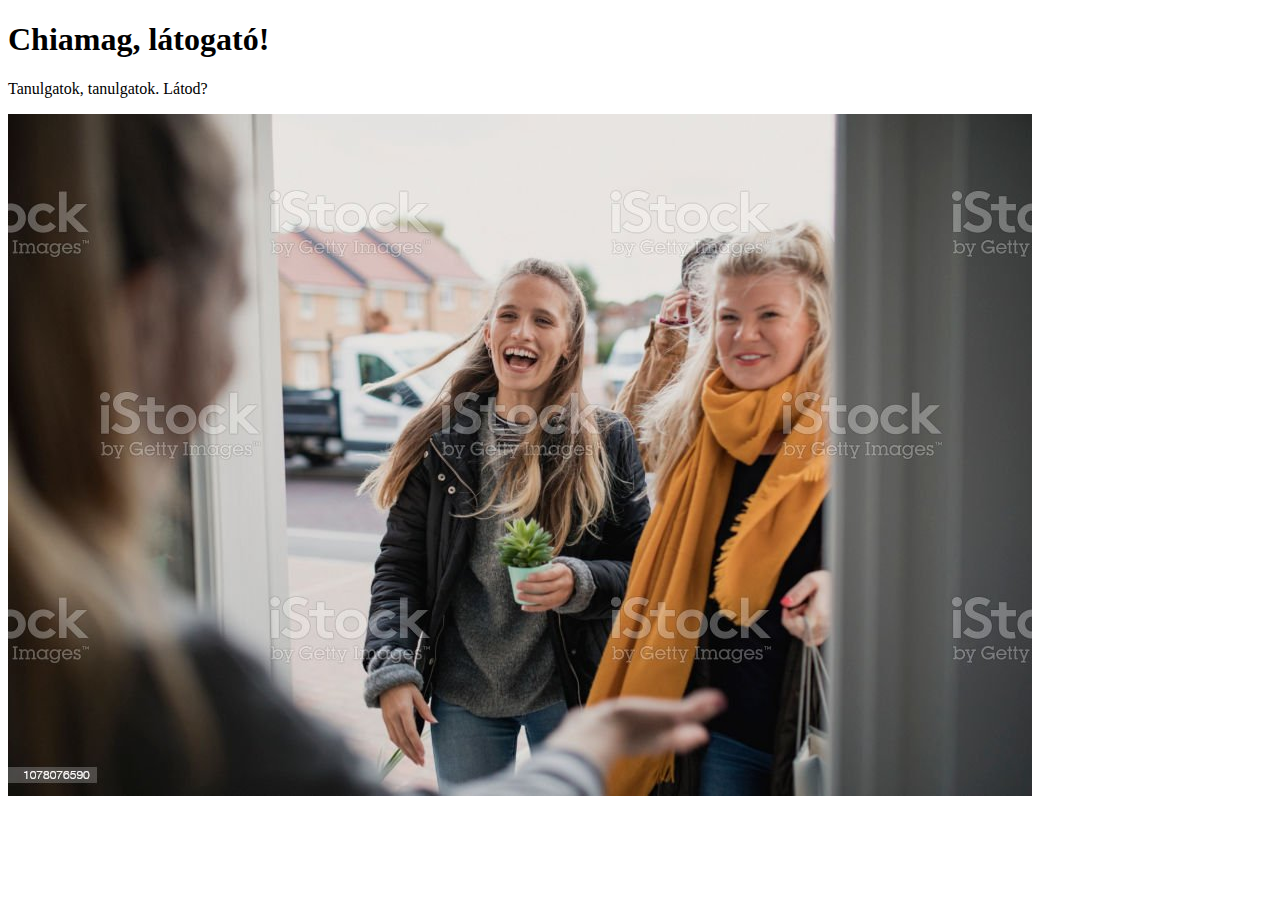
==== SPRINT03/index.html @ 6c2cb393 "Some changes have been made." ====
<!DOCTYPE html>
<html lang="en">
<head>
    <meta charset="UTF-8">
    <meta http-equiv="X-UA-Compatible" content="IE=edge">
    <meta name="viewport" content="width=device-width, initial-scale=1.0">
    <title>Document</title>
    <link rel="stylesheet" href="css/style.css">
</head>
<body>
    <h1>Chiamag, látogató!</h1>
    <p>Tanulgatok, tanulgatok. Látod?</p>
    <img src="img/prog.jpg" alt="Bárgyún vigyorgó látogatók">
</body>
</html>
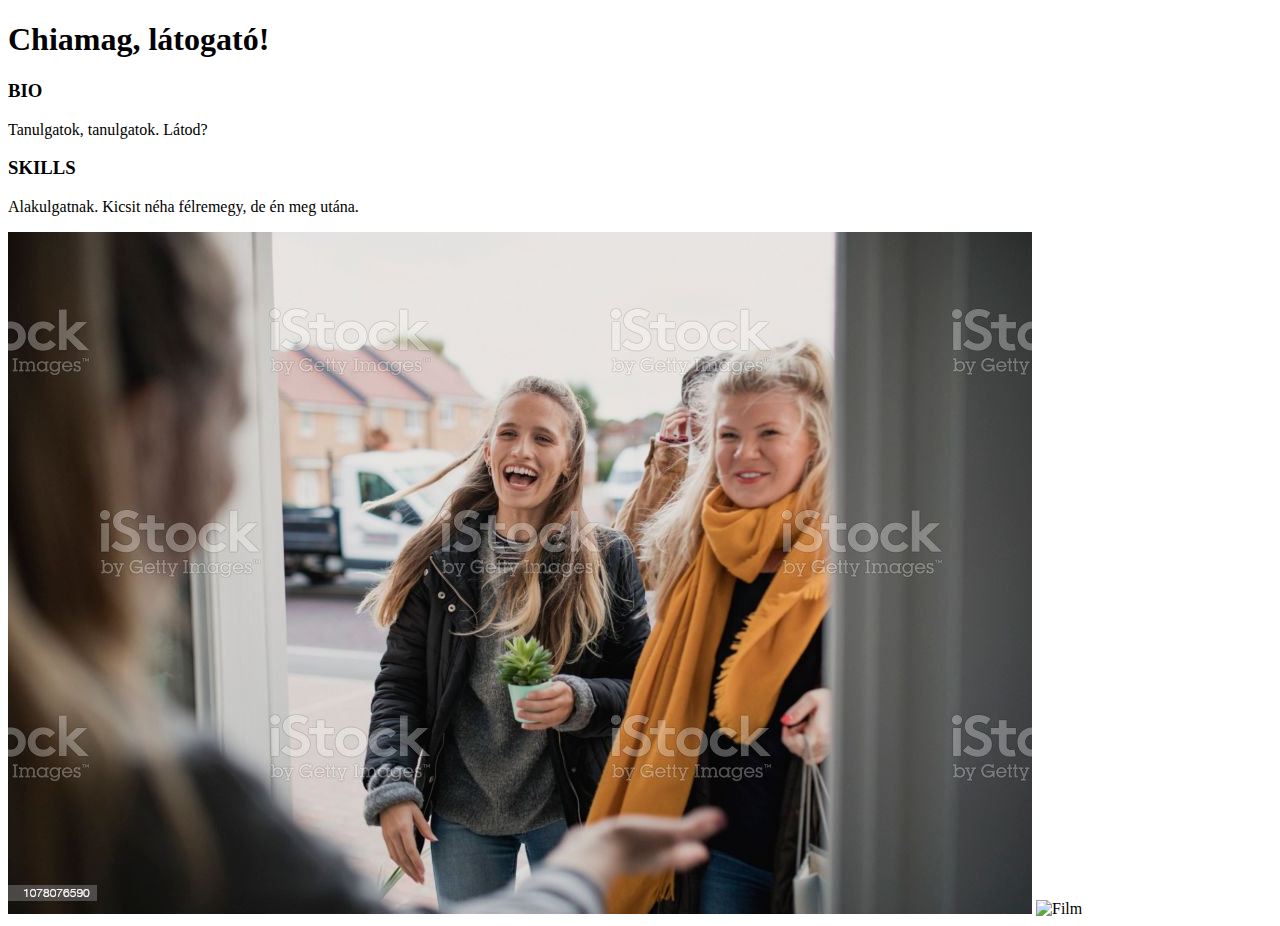
==== commit 0f508cf6: "Some changes have been made." ====
--- a/SPRINT03/index.html
+++ b/SPRINT03/index.html
@@ -9,7 +9,11 @@
 </head>
 <body>
     <h1>Chiamag, látogató!</h1>
+    <h3 id="bioheader"> BIO</h3>
     <p>Tanulgatok, tanulgatok. Látod?</p>
+    <h3 id="skillsheader">SKILLS</h3>
+    <p>Alakulgatnak. Kicsit néha félremegy, de én meg utána.</p>
     <img src="img/prog.jpg" alt="Bárgyún vigyorgó látogatók">
+    <img src="https://static.filmkatalogus.hu/A-latogato--21448.jpg" alt="Film">
 </body>
 </html>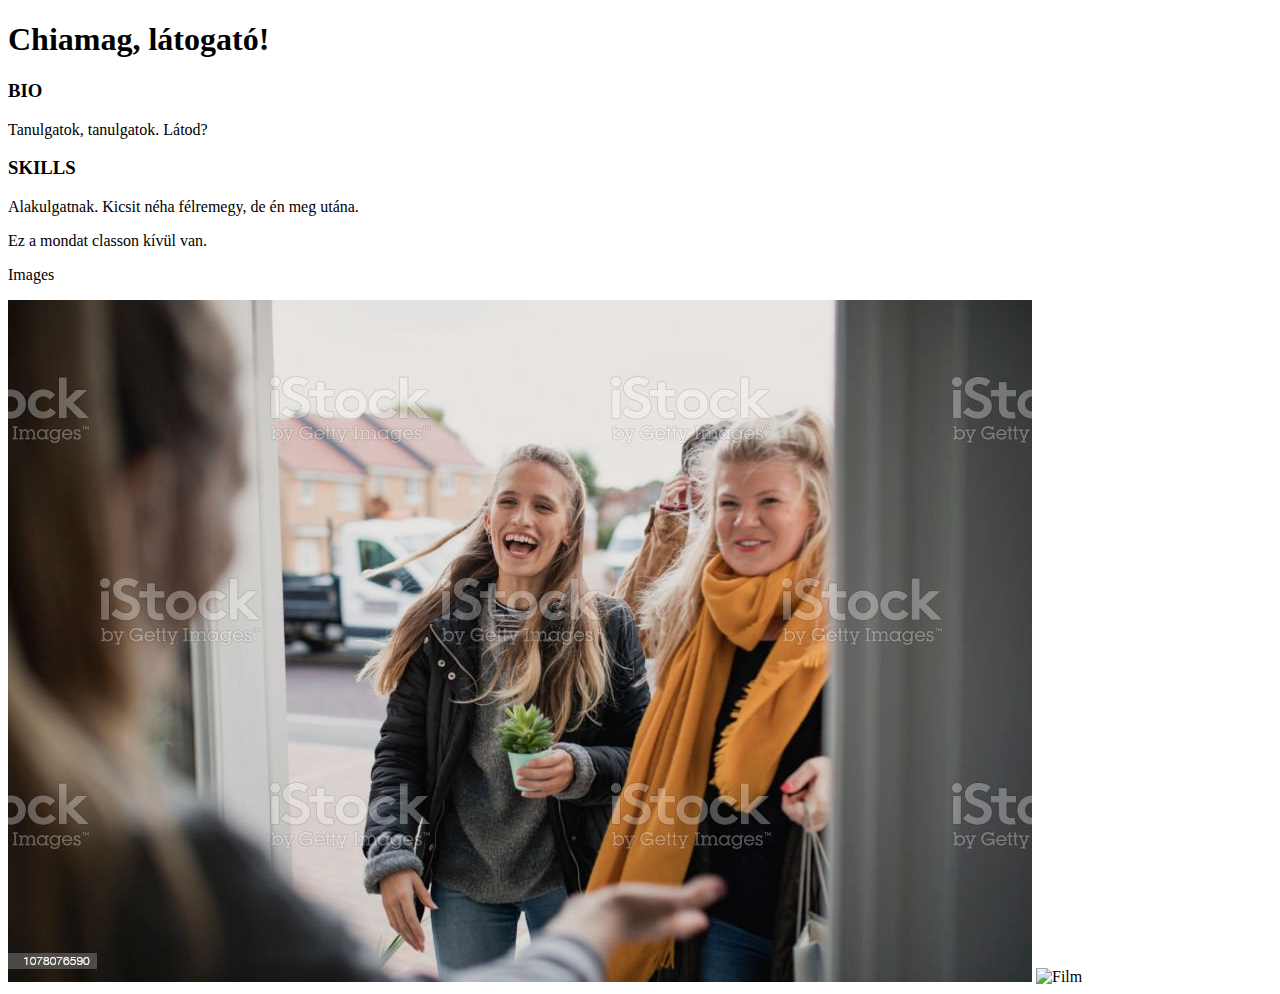
==== commit dc4dce5d: "colors.css added, files modified" ====
--- a/SPRINT03/index.html
+++ b/SPRINT03/index.html
@@ -10,10 +10,14 @@
 <body>
     <h1>Chiamag, látogató!</h1>
     <h3 id="bioheader"> BIO</h3>
-    <p>Tanulgatok, tanulgatok. Látod?</p>
+    <p class="content"> <span class="bold">Tanulgatok, tanulgatok.</span> Látod?</p>
     <h3 id="skillsheader">SKILLS</h3>
-    <p>Alakulgatnak. Kicsit néha félremegy, de én meg utána.</p>
-    <img src="img/prog.jpg" alt="Bárgyún vigyorgó látogatók">
+    <p class="content">Alakulgatnak. Kicsit néha félremegy, de én meg utána.</p>
+    <p>Ez a mondat classon kívül van.</p>
+    <p>Images</p>
+    <div class="img-div">
+    <img id="img-1" src="img/prog.jpg" alt="Bárgyún vigyorgó látogatók">
     <img src="https://static.filmkatalogus.hu/A-latogato--21448.jpg" alt="Film">
+    </div>
 </body>
 </html>